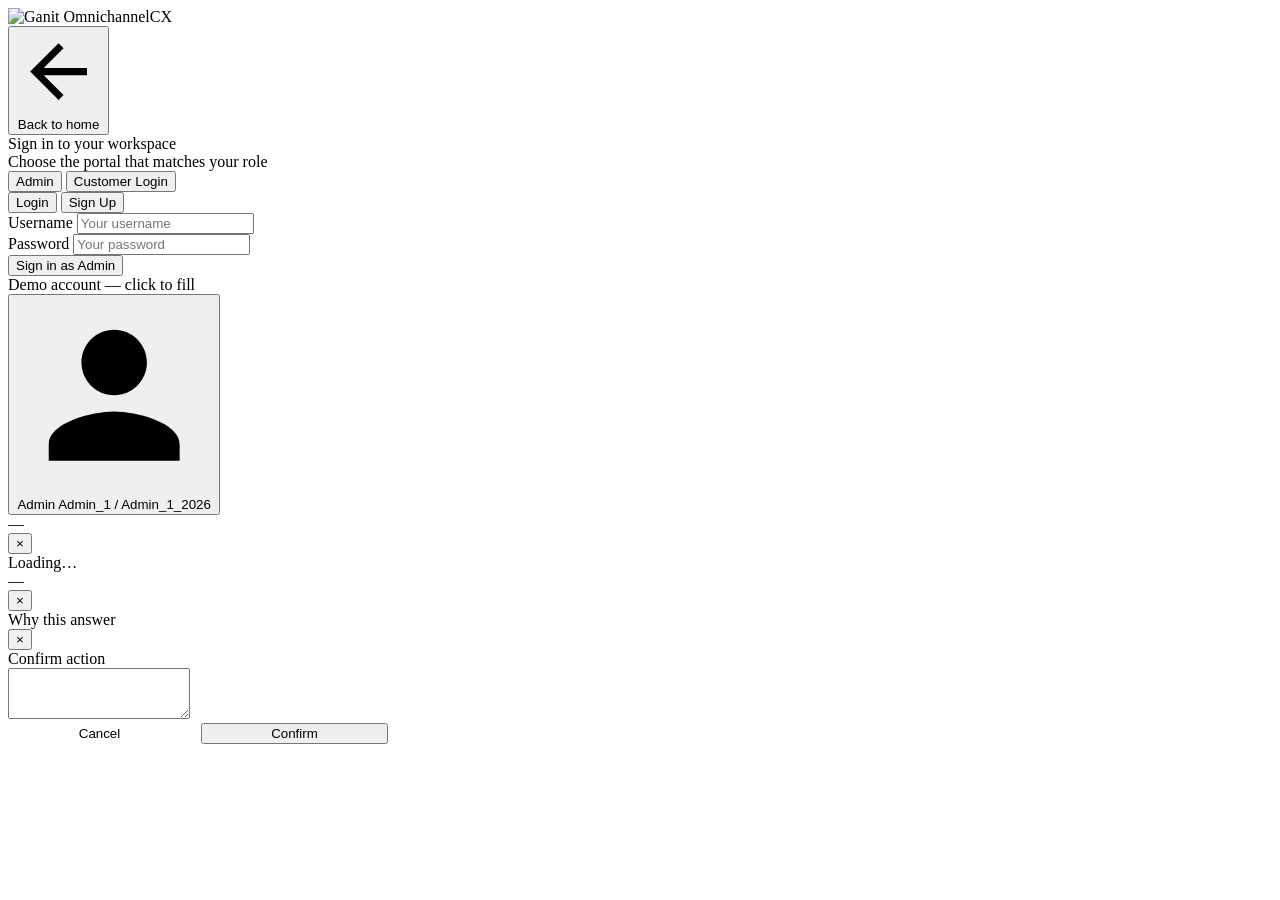
==== apps/admin-ui/index.html @ 557d3133 "Stop inventing a customer's phone number, and let the agent choose the channel The portal derived ph" ====
<!DOCTYPE html>
<html lang="en">
<head>
<meta charset="UTF-8">
<meta name="viewport" content="width=device-width, initial-scale=1.0">
<title>OmnichannelCX</title>
<link href="https://fonts.googleapis.com/css2?family=Inter:wght@400;500;600;700&display=swap" rel="stylesheet">
<link rel="icon" type="image/png" href="/admin-ui/assets/ganit-logo.png">
<link rel="stylesheet" href="/admin-ui/assets/style.css?v=20260917-pick8">
</head>
<body>

<!-- STAGE 0: HOME PAGE ─────────────────────────────────────────────────────────
     The first thing an unauthenticated visitor sees. Sits in front of the sign-in
     card (#connectModal), which is unchanged and still the only way in. A restored
     session skips this entirely — see the stage decision at the bottom of app.js. -->
<div class="home-page" id="homePage" style="display:none">

  <header class="home-nav">
    <div class="home-brand">
      <img src="/admin-ui/assets/ganit-logo.png?v=1" class="home-logo" alt="Ganit">
      <span class="home-brand-name">OmnichannelCX</span>
    </div>
    <div class="home-nav-actions">
      <button class="home-btn-solid" onclick="openLogin()">Log in</button>
      <button class="home-btn-orgsolid" onclick="openSignup()">Sign up</button>
    </div>
  </header>

  <main class="home-main">

    <section class="home-hero">
      <h1 class="home-headline">Agentic Customer Interaction<br>Across Multiple Channels</h1>
      <p class="home-sub">WhatsApp, email and web chat arrive as one conversation. Every answer is
        grounded in the customer's own records and the policies that govern them.</p>
    </section>

    <div class="home-built">
    <div class="home-sect-hd"><span>What we built</span></div>

    <section class="home-cards">

      <article class="home-card">
        <div class="home-card-ic ic-blue">
          <svg viewBox="0 0 24 24"><path d="M20 2H4c-1.1 0-2 .9-2 2v18l4-4h14c1.1 0 2-.9 2-2V4c0-1.1-.9-2-2-2zm-2 12H6v-2h12v2zm0-3H6V9h12v2zm0-3H6V6h12v2z"/></svg>
        </div>
        <h3>One Conversation, Every Channel</h3>
        <p>A question asked on WhatsApp and followed up by email is one case, with one
          history.</p>
      </article>

      <article class="home-card">
        <div class="home-card-ic ic-pur">
          <svg viewBox="0 0 24 24"><path d="M18 16.1c-.8 0-1.5.3-2 .8l-7.1-4.2c.1-.2.1-.5.1-.7s0-.5-.1-.7L16 7.1c.5.5 1.2.8 2 .8 1.7 0 3-1.3 3-3s-1.3-3-3-3-3 1.3-3 3c0 .2 0 .5.1.7L8 9.9c-.5-.5-1.2-.8-2-.8-1.7 0-3 1.3-3 3s1.3 3 3 3c.8 0 1.5-.3 2-.8l7.1 4.2c-.1.2-.1.4-.1.7 0 1.6 1.3 3 3 3s3-1.3 3-3-1.3-3-3-3z"/></svg>
        </div>
        <h3>Grounded Answering</h3>
        <p>One graph walk collects the records the customer holds and the knowledge
          explaining it.</p>
      </article>

      <article class="home-card">
        <div class="home-card-ic ic-amb">
          <svg viewBox="0 0 24 24"><path d="M12 12a4 4 0 100-8 4 4 0 000 8zm0 2c-4 0-8 2-8 4.5V21h16v-2.5C20 16 16 14 12 14z"/></svg>
        </div>
        <h3>Human-in-the-Loop</h3>
        <p>9 escalation rules along with AI decide handover to human agents. Held AI-drafted
          replies become editable.</p>
      </article>

      <article class="home-card">
        <div class="home-card-ic ic-grn">
          <svg viewBox="0 0 24 24"><path d="M12 3a9 9 0 019 9h-3l4 5 4-5h-3A11 11 0 1012 23v-2a9 9 0 110-18z"/><path d="M11 7h2v6l4 2-1 1.7-5-2.7z"/></svg>
        </div>
        <h3>Learns From Every Send</h3>
        <p>An AI-drafted reply an agent sends unedited is marked verified and reused on the next
          matching problem.</p>
      </article>

      <article class="home-card">
        <div class="home-card-ic ic-red">
          <svg viewBox="0 0 24 24"><path d="M12 1L3 5v6c0 5.6 3.8 10.7 9 12 5.2-1.3 9-6.4 9-12V5l-9-4zm0 10.9h7c-.5 4.1-3.2 7.8-7 9V12H5V6.3l7-3.1v8.7z"/></svg>
        </div>
        <h3>Privacy by Design</h3>
        <p>PAN, Aadhaar, phone and card numbers are masked deterministically before any text
          reaches an external model.</p>
      </article>

      <article class="home-card">
        <div class="home-card-ic ic-pnk">
          <svg viewBox="0 0 24 24"><path d="M3 3h2v16h16v2H3V3zm4 12l4-5 3 3.5L19 7l1.5 1.3-6 7.7-3-3.5L8.6 16z"/></svg>
        </div>
        <h3>Glass-Box Execution</h3>
        <p>Every answer keeps its evidence, and every AI call is metered &mdash; volumes,
          latency, sentiment and cost on one console.</p>
      </article>

    </section>
    </div>

  </main>

  <footer class="home-foot">
    <span>Built by Ganit</span>
    <span class="home-foot-dot">&middot;</span>
    <span>BFSI-ready</span>
  </footer>

</div>

<!-- STAGE 1: LOGIN MODE -->
<div class="modal-overlay" id="connectModal">
  <div class="modal-card login-mode-card">
    <div class="modal-logo">
      <img src="/admin-ui/assets/ganit-logo.png?v=1" class="modal-icon" alt="Ganit">
      <span class="modal-brand">Omnichannel<span>CX</span></span>
    </div>

    <!-- Without this the card is a dead end: it has no close control, so anyone who opened
         it could not get back. Always shown — the card is only reachable from the home page
         or from an expired session, and returning home is valid from both. -->
    <button class="modal-back" id="modalBackHome" onclick="goHome()">
      <svg viewBox="0 0 24 24"><path d="M20 11H7.8l5.6-5.6L12 4l-8 8 8 8 1.4-1.4L7.8 13H20z"/></svg>
      Back to home
    </button>
    <div>
      <div class="modal-title">Sign in to your workspace</div>
      <div class="modal-sub">Choose the portal that matches your role</div>
    </div>
    <div class="login-mode-tabs">
      <button class="login-mode-tab active" id="modeAdminBtn" onclick="switchLoginMode('admin')">Admin</button>
      <button class="login-mode-tab" id="modeUserBtn" onclick="switchLoginMode('user')">Customer Login</button>
    </div>


    <div id="adminModeForm">
      <div class="customer-auth-tabs">
        <button class="customer-auth-tab active" id="adminLoginTab" onclick="switchAdminAuth('login')">Login</button>
        <button class="customer-auth-tab" id="adminSignupTab" onclick="switchAdminAuth('signup')">Sign Up</button>
      </div>
      <div class="modal-err" id="connectErr"></div>
      <div id="adminLoginForm">
        <div class="modal-field">
          <label for="adminUsernameInput">Username</label>
          <input id="adminUsernameInput" type="text" placeholder="Your username" autocomplete="username">
        </div>
        <div class="modal-field">
          <label for="adminPasswordInput">Password</label>
          <input id="adminPasswordInput" type="password" placeholder="Your password" autocomplete="current-password">
        </div>
        <button class="modal-btn" id="connectBtn">Sign in as Admin</button>
        <div class="demo-accounts">
          <div class="demo-accounts-label">Demo account — click to fill</div>
          <button type="button" class="demo-account" onclick="fillAdminDemo()">
            <svg viewBox="0 0 24 24"><path d="M12 12c2.21 0 4-1.79 4-4s-1.79-4-4-4-4 1.79-4 4 1.79 4 4 4zm0 2c-2.67 0-8 1.34-8 4v2h16v-2c0-2.66-5.33-4-8-4z"/></svg>
            <span class="demo-account-text">
              <span class="demo-account-name">Admin</span>
              <span class="demo-account-creds">Admin_1 / Admin_1_2026</span>
            </span>
          </button>
        </div>
      </div>
      <div id="adminSignupForm" style="display:none">
        <div class="modal-field">
          <label for="adminSignupUsername">Username</label>
          <input id="adminSignupUsername" type="text" placeholder="Choose a username" autocomplete="username">
        </div>
        <div class="modal-field">
          <label for="adminSignupEmail">Email</label>
          <input id="adminSignupEmail" type="email" placeholder="admin@example.com" autocomplete="email">
        </div>
        <div class="modal-field">
          <label for="adminSignupPassword">Password</label>
          <input id="adminSignupPassword" type="password" placeholder="Minimum 6 characters" autocomplete="new-password">
        </div>
        <div class="modal-field">
          <label for="adminSignupConfirm">Confirm password</label>
          <input id="adminSignupConfirm" type="password" placeholder="Repeat password" autocomplete="new-password">
        </div>
        <button class="modal-btn" id="adminSignupBtn">Create Admin Account</button>
      </div>
    </div>

    <div id="userModeForm" style="display:none">
      <div class="customer-auth-tabs">
        <button class="customer-auth-tab active" id="customerLoginTab" onclick="switchCustomerAuth('login')">Login</button>
        <button class="customer-auth-tab" id="customerSignupTab" onclick="switchCustomerAuth('signup')">Sign Up</button>
      </div>
      <div class="modal-err" id="userLoginErr"></div>
      <div id="customerLoginForm">
        <div class="modal-field">
          <label for="userIdInput">User ID</label>
          <input id="userIdInput" type="text" placeholder="Your user ID" autocomplete="username">
        </div>
        <div class="modal-field">
          <label for="userPasswordInput">Password</label>
          <input id="userPasswordInput" type="password" placeholder="Your password" autocomplete="current-password">
        </div>
        <button class="modal-btn" id="userLoginBtn">Customer Login</button>
      </div>
      <div id="customerSignupForm" style="display:none">
        <div class="modal-field">
          <label for="customerSignupId">User ID</label>
          <input id="customerSignupId" type="text" placeholder="Choose a user ID" autocomplete="username">
        </div>
        <div class="modal-field">
          <label for="customerSignupEmail">Email</label>
          <input id="customerSignupEmail" type="email" placeholder="customer@example.com" autocomplete="email">
        </div>
        <div class="modal-field">
          <label for="customerSignupPassword">Password</label>
          <input id="customerSignupPassword" type="password" placeholder="Minimum 6 characters" autocomplete="new-password">
        </div>
        <div class="modal-field">
          <label for="customerSignupConfirm">Confirm password</label>
          <input id="customerSignupConfirm" type="password" placeholder="Repeat password" autocomplete="new-password">
        </div>
        <button class="modal-btn" id="customerSignupBtn">Create Customer Account</button>
      </div>
    </div>
  </div>
</div>

<!-- USER TICKETS PORTAL -->
<div class="user-portal" id="userPortal" style="display:none">
  <div class="ribbon">
    <div class="ribbon-logo">
      <img src="/admin-ui/assets/ganit-logo.png?v=1" class="ribbon-icon" alt="Ganit">
      <span class="ribbon-name">Omnichannel<span>CX</span> User Tickets</span>
    </div>
    <div class="ribbon-spacer"></div>
    <div class="ribbon-user">
      <div class="ribbon-user-info">
        <span class="ribbon-user-name" id="portalUserName">Customer</span>
        <span class="ribbon-user-role">Customer Portal</span>
      </div>
      <div class="ribbon-user-av" id="portalUserAv">CU</div>
      <button class="ribbon-logout" onclick="doUserLogout()" title="Logout">
        <svg viewBox="0 0 24 24"><path d="M17 7l-1.41 1.41L18.17 11H8v2h10.17l-2.58 2.58L17 17l5-5-5-5zM4 5h8V3H4c-1.1 0-2 .9-2 2v14c0 1.1.9 2 2 2h8v-2H4V5z"/></svg>
      </button>
    </div>
  </div>

  <main class="user-main">
    <section class="user-hero">
      <div>
        <div class="user-eyebrow">Customer support</div>
        <p>Chat with customer support directly, or track requests submitted via WhatsApp or Email or Web App.</p>
      </div>
      <button class="user-refresh-btn" id="userRefreshBtn" onclick="loadUserTickets()">Refresh</button>
    </section>

    <div class="user-grid">
      <section class="user-card user-compose-card portal-chat-card">
        <div class="user-card-title">Chat with support</div>
        <div class="user-card-sub">Website chat — connected to your account, same as WhatsApp and email.</div>
        <div class="portal-chat-messages" id="portalChatMessages">
          <div class="user-empty">Loading conversation…</div>
        </div>
        <form class="portal-chat-input-row" id="portalChatForm">
          <input type="text" id="portalChatInput" placeholder="Type a message…" autocomplete="off" aria-label="Chat message">
          <button type="submit" class="modal-btn portal-chat-send-btn" id="portalChatSendBtn">Send</button>
        </form>
        <div class="sim-status" id="userSubmitStatus"></div>
      </section>

      <section class="user-card user-list-card">
        <div class="user-list-heading">
          <div>
            <div class="user-card-title">My Tickets</div>
            <div class="user-card-sub">Requests associated with this user account.</div>
          </div>
          <span class="q-cnt" id="userTicketCount">0 tickets</span>
        </div>
        <div class="user-ticket-list" id="userTicketList">
          <div class="user-empty">No requests submitted yet.</div>
        </div>
      </section>
    </div>

  </main>
</div>

<!-- Customer ticket detail modal -->
<div class="modal-overlay hidden" id="ticketModal" onclick="if(event.target===this)closeTicketModal()">
  <div class="modal-card ticket-modal-card">
    <div class="ticket-modal-head">
      <div>
        <div class="ticket-modal-id" id="ticketModalId">—</div>
        <div class="ticket-modal-meta" id="ticketModalMeta"></div>
      </div>
      <button class="ticket-modal-close" onclick="closeTicketModal()" aria-label="Close">&times;</button>
    </div>
    <div class="ticket-modal-body" id="ticketModalBody">Loading…</div>
  </div>
</div>

<!-- Customer knowledge-graph modal -->
<div class="modal-overlay hidden" id="graphModal" onclick="if(event.target===this)closeGraphModal()">
  <div class="modal-card kg-modal-card">
    <div class="kg-modal-head">
      <div>
        <div class="kg-modal-title" id="graphModalTitle">—</div>
        <div class="kg-modal-sub" id="graphModalSub"></div>
      </div>
      <!-- The Schema/Graph switch is moved in here by kgShowModal. It belongs on the
           title row, not in the legend bar below, where it sat among the colour
           swatches and read as one more piece of the key. -->
      <div class="kg-head-tabs" id="graphModalTabs"></div>
      <button class="ticket-modal-close" onclick="closeGraphModal()" aria-label="Close">&times;</button>
    </div>
    <!-- Healthy / Needs attention / Overdue / Neutral swatches removed: they coloured the
         customer-360 radial graph by account health, which Fix 97 replaced with the Neo4j
         schema and LangGraph pipeline views. Neither uses those colours, so the legend
         described nothing on screen. The live-count line stays. -->
    <div class="kg-legend">
      <span class="kg-counts" id="graphModalCounts"></span>
    </div>
    <div class="kg-modal-body" id="graphModalBody"></div>
  </div>
</div>

<!-- Why this answer (per-reply provenance) -->
<div class="modal-overlay hidden" id="whyModal" onclick="if(event.target===this)closeWhyModal()">
  <div class="modal-card why-modal-card">
    <div class="kg-modal-head">
      <div>
        <div class="kg-modal-title">Why this answer</div>
        <div class="kg-modal-sub" id="whyModalSub"></div>
      </div>
      <button class="ticket-modal-close" onclick="closeWhyModal()" aria-label="Close">&times;</button>
    </div>
    <div class="why-modal-body" id="whyModalBody"></div>
  </div>
</div>

<!-- STAGE 3: CONTROL CENTRE ────────────────────────────────────────────────────
     The first screen after sign-in, and the only page that routes to every section.
     A STAGE, not a .page inside the shell: the shell carries the left nav rail, and a
     rail beside four large boxes competes with them. Inside a section the rail is the
     fast path; here the boxes are the whole point. -->
<div class="hub" id="hubPage" style="display:none">

  <header class="hub-top">
    <div class="hub-brand">
      <img src="/admin-ui/assets/ganit-logo.png?v=1" class="hub-logo" alt="Ganit">
      <span class="hub-brand-name">Omnichannel<span>CX</span></span>
    </div>
    <div class="hub-top-user">
      <button class="hub-profile" type="button" onclick="enterSection('profile')" title="My Profile">
        <span class="hub-av" id="hubUserAv">AD</span>
        <span class="hub-profile-txt">
          <span class="hub-profile-nm" id="hubUserName">Admin</span>
          <span class="hub-profile-sub" id="hubUserEmail">My Profile</span>
        </span>
      </button>
      <button class="hub-logout" type="button" onclick="doLogout()" title="Log out">
        <svg viewBox="0 0 24 24"><path d="M17 7l-1.41 1.41L18.17 11H8v2h10.17l-2.58 2.58L17 17l5-5-5-5zM4 5h8V3H4c-1.1 0-2 .9-2 2v14c0 1.1.9 2 2 2h8v-2H4V5z"/></svg>
      </button>
    </div>
  </header>

  <main class="hub-main">
    <div class="hub-head">
      <h1 class="hub-title">Control Centre</h1>
      <p class="hub-sub">Everything the support desk does, in four places. Pick where you are working today.</p>
    </div>

    <div class="hub-grid">

      <article class="hub-card" onclick="enterSection('inbox')" tabindex="0" role="button">
        <div class="hub-ic ic-blue">
          <svg viewBox="0 0 24 24"><path d="M20 4H4c-1.1 0-2 .9-2 2v12c0 1.1.9 2 2 2h16c1.1 0 2-.9 2-2V6c0-1.1-.9-2-2-2zm0 4l-8 5-8-5V6l8 5 8-5v2z"/></svg>
        </div>
        <h3>Agent Workspace</h3>
        <p>Handle live customer conversations across WhatsApp, email and web chat, with the
          drafted reply and the customer's full context in one view.</p>
        <span class="hub-go">Open workspace</span>
      </article>

      <article class="hub-card" onclick="enterSection('servicedesk')" tabindex="0" role="button">
        <div class="hub-ic ic-org">
          <svg viewBox="0 0 24 24"><path d="M3 5h18v2H3V5zm0 6h12v2H3v-2zm0 6h18v2H3v-2zm14-6h4v2h-4v-2z"/><circle cx="19" cy="12" r="2.6"/></svg>
        </div>
        <h3>Service Desk</h3>
        <p>Every ticket in one board, ranked by priority and SLA. Triage what is breaching
          and route it to the team that owns it.</p>
        <span class="hub-go">Open service desk</span>
      </article>

      <article class="hub-card" onclick="enterSection('connectors')" tabindex="0" role="button">
        <div class="hub-ic ic-blue">
          <svg viewBox="0 0 24 24"><path d="M17 7H7C4.24 7 2 9.24 2 12s2.24 5 5 5h10c2.76 0 5-2.24 5-5s-2.24-5-5-5zM7 15c-1.66 0-3-1.34-3-3s1.34-3 3-3 3 1.34 3 3-1.34 3-3 3z"/></svg>
        </div>
        <h3>System Configuration</h3>
        <p>Channel connectors, CRM synchronisation and the model and runtime configuration
          the pipeline is currently running on.</p>
        <span class="hub-go">Open configuration</span>
      </article>

      <article class="hub-card" onclick="enterSection('analytics')" tabindex="0" role="button">
        <div class="hub-ic ic-blue">
          <svg viewBox="0 0 24 24"><path d="M3 13h8V3H3v10zm0 8h8v-6H3v6zm10 0h8V11h-8v10zm0-18v6h8V3h-8z"/></svg>
        </div>
        <h3>Performance &amp; Cost</h3>
        <p>Volumes, resolution and sentiment across every channel, alongside the measured
          cost of running the system.</p>
        <span class="hub-go">Open performance &amp; cost</span>
      </article>

    </div>
  </main>
</div>

<!-- STAGE 4: MAIN SHELL -->
<div class="shell" id="mainShell" style="display:none">

  <!-- RIBBON -->
  <div class="ribbon">
    <div class="ribbon-logo ribbon-logo--link" onclick="goToHub()" title="Back to Control Centre" role="button" tabindex="0">
      <img src="/admin-ui/assets/ganit-logo.png?v=1" class="ribbon-icon" alt="Ganit">
      <span class="ribbon-name">Omnichannel<span>CX</span></span>
      <span class="ribbon-home">Control Centre</span>
    </div>
    <div class="ribbon-spacer"></div>
    <div class="ribbon-user">
      <button class="ribbon-switch" type="button" onclick="backToPortalSelection()">Switch portal</button>
      <div class="ribbon-user-info ribbon-user-info--link" onclick="switchPage('profile')" title="My Profile" role="button" tabindex="0">
        <span class="ribbon-user-name" id="ribbonUserName">Admin</span>
        <span class="ribbon-user-role" id="ribbonUserRole">CX Operations</span>
      </div>
      <div class="ribbon-user-av ribbon-user-av--link" id="ribbonUserAv" onclick="switchPage('profile')" title="My Profile" role="button" tabindex="0">CX</div>
      <button class="ribbon-logout" id="ribbonLogout" onclick="doLogout()" title="Logout">
        <svg viewBox="0 0 24 24"><path d="M17 7l-1.41 1.41L18.17 11H8v2h10.17l-2.58 2.58L17 17l5-5-5-5zM4 5h8V3H4c-1.1 0-2 .9-2 2v14c0 1.1.9 2 2 2h8v-2H4V5z"/></svg>
      </button>
    </div>
  </div>

  <!-- BODY -->
  <div class="body-row">

    <!-- LEFT NAV -->
    <div class="leftnav">
      <div class="nav-item nav-hub" id="nav-hub" onclick="goToHub()">
        <svg viewBox="0 0 24 24"><path d="M10 20v-6h4v6h5v-8h3L12 3 2 12h3v8z"/></svg>
        <span class="nav-tooltip">Control Centre</span>
      </div>
      <div class="nav-divider"></div>
      <div class="nav-item active" id="nav-inbox" onclick="switchPage('inbox')">
        <svg viewBox="0 0 24 24"><path d="M20 4H4c-1.1 0-2 .9-2 2v12c0 1.1.9 2 2 2h16c1.1 0 2-.9 2-2V6c0-1.1-.9-2-2-2zm0 4l-8 5-8-5V6l8 5 8-5v2z"/></svg>
        <span class="nav-tooltip">Agent Workspace</span>
      </div>
      <div class="nav-item" id="nav-servicedesk" onclick="switchPage('servicedesk')">
        <svg viewBox="0 0 24 24"><path d="M3 5h18v2H3V5zm0 6h12v2H3v-2zm0 6h18v2H3v-2z"/><circle cx="19" cy="12" r="2.6"/></svg>
        <span class="nav-tooltip">Service Desk</span>
      </div>
      <!-- Rail order and labels mirror the Control Centre boxes EXACTLY: Agent Workspace,
           Service Desk, System Configuration, Performance & Cost. Connectors sits above
           Analytics here for that reason - the two surfaces must never disagree, on
           either name or sequence. Renaming a section means changing all five surfaces
           listed in docs/rules_to_follow/section-rename-checklist.md - not just this one. -->
      <div class="nav-item" id="nav-connectors" onclick="switchPage('connectors')">
        <svg viewBox="0 0 24 24"><path d="M17 7H7C4.24 7 2 9.24 2 12s2.24 5 5 5h10c2.76 0 5-2.24 5-5s-2.24-5-5-5zM7 15c-1.66 0-3-1.34-3-3s1.34-3 3-3 3 1.34 3 3-1.34 3-3 3z"/></svg>
        <span class="nav-tooltip">System Configuration</span>
      </div>
      <div class="nav-item" id="nav-analytics" onclick="switchPage('analytics')">
        <svg viewBox="0 0 24 24"><path d="M3 13h8V3H3v10zm0 8h8v-6H3v6zm10 0h8V11h-8v10zm0-18v6h8V3h-8z"/></svg>
        <span class="nav-tooltip">Performance &amp; Cost</span>
      </div>
      <!-- Channel Testing: hidden from the nav, page markup left in place. It is a
           developer tool - one WhatsApp form that duplicates what the customer portal
           already does, beside an email panel describing an IMAP poller that is switched
           off (IMAP_ENABLED=false) and naming a mailbox the system is not configured for.
           Backstage for a demo audience. Restore by un-commenting this block; #page-sim,
           its handlers and /test/whatsapp/inbound-simulate are all untouched.
      <div class="nav-item" id="nav-sim" onclick="switchPage('sim')">
        <svg viewBox="0 0 24 24"><path d="M19 3H5c-1.1 0-2 .9-2 2v14c0 1.1.9 2 2 2h14c1.1 0 2-.9 2-2V5c0-1.1-.9-2-2-2zm-7 3c1.93 0 3.5 1.57 3.5 3.5S13.93 13 12 13s-3.5-1.57-3.5-3.5S10.07 6 12 6zm7 13H5v-.23c0-.62.28-1.2.76-1.58C7.47 15.82 9.64 15 12 15s4.53.82 6.24 2.19c.48.38.76.97.76 1.58V19z"/></svg>
        <span class="nav-tooltip">Run Simulation</span>
      </div>
      -->
      <div class="nav-item" id="nav-workflow" onclick="openFlowModal()">
        <svg viewBox="0 0 24 24"><path d="M4 8h4v8H4V8zm12 0h4v8h-4V8zM9.5 11h3.2V9l3 3-3 3v-2H9.5v-2z"/></svg>
        <span class="nav-tooltip">Workflow</span>
      </div>
    </div>

    <!-- ── INBOX PAGE ── -->
    <div class="page active" id="page-inbox">
      <div class="app">

        <!-- QUEUE -->
        <div class="queue">
          <div class="q-top">
            <div class="q-head">
              <span class="q-title">Inbox</span>
              <button class="kg-btn kg-btn-hdr" id="snap-schema-btn" type="button" onclick="openLiveGraphModal()" title="Every node and relationship in the graph right now. Switch to Schema for the shape of the system.">
                <span class="kg-btn-l">
                  <svg width="13" height="13" viewBox="0 0 16 16" fill="none" aria-hidden="true">
                    <circle cx="8" cy="3.2" r="2.1" stroke="currentColor" stroke-width="1.3"/>
                    <circle cx="3" cy="12.4" r="2.1" stroke="currentColor" stroke-width="1.3"/>
                    <circle cx="13" cy="12.4" r="2.1" stroke="currentColor" stroke-width="1.3"/>
                    <path d="M6.7 4.9 4.2 10.6M9.3 4.9l2.5 5.7M5.1 12.4h5.8" stroke="currentColor" stroke-width="1.3"/>
                  </svg>Knowledge graph</span>
              </button>
            </div>
            <div class="srch">
              <svg viewBox="0 0 24 24"><path d="M15.5 14h-.79l-.28-.27C15.41 12.59 16 11.11 16 9.5 16 5.91 13.09 3 9.5 3S3 5.91 3 9.5 5.91 16 9.5 16c1.61 0 3.09-.59 4.23-1.57l.27.28v.79l5 4.99L20.49 19l-4.99-5zm-6 0C7.01 14 5 11.99 5 9.5S7.01 5 9.5 5 14 7.01 14 9.5 11.99 14 9.5 14z"/></svg>
              <input id="srchInput" placeholder="Search conversations...">
            </div>
            <div class="ftags" id="ftags">
              <button class="ftag on" data-f="all">All</button>
              <button class="ftag ftag-review" data-f="review">Needs Review<span class="review-badge" id="reviewBadge" style="display:none">0</span></button>
            </div>
          </div>
          <div class="q-list" id="qlist">
            <div style="padding:20px;text-align:center;color:var(--t3);font-size:12px">Loading conversations…</div>
          </div>
        </div>

        <!-- CENTRE -->
        <div class="ctr">
          <div class="chdr">
            <div class="cnfo">
              <div class="cnm" id="convName">Select a conversation</div>
              <div class="cmeta" id="convMeta"></div>
            </div>
            <!-- Sentiment, filled by renderRight. Lives in the header rather than the
                 right panel: it is a one-line read about the person whose name is on this
                 bar, so it belongs beside the name, not below three cards of case detail. -->
            <div class="hsent" id="hsent"></div>
          </div>
          <div class="viewbar" id="viewbar"></div>
          <div class="chbar" id="chbar">
            <span class="chbar-label">Channel:</span>
            <button class="chfilt on">All channels</button>
          </div>
          <div class="msgs" id="msgs">
            <div class="empty-conv">
              <svg viewBox="0 0 24 24"><path d="M20 2H4c-1.1 0-2 .9-2 2v18l4-4h14c1.1 0 2-.9 2-2V4c0-1.1-.9-2-2-2zm-2 12H6v-2h12v2zm0-3H6V9h12v2zm0-3H6V6h12v2z"/></svg>
              Select a conversation from the queue
            </div>
          </div>
          <div id="draftMount"></div>
          <div class="compose" id="compwrap" style="display:none">
            <div class="cbox">
              <textarea class="cinput" id="cinput" rows="1" placeholder="Type a reply…"></textarea>
              <button class="sndbtn" onclick="doSend()">
                <svg viewBox="0 0 24 24"><path d="M2.01 21L23 12 2.01 3 2 10l15 2-15 2z"/></svg>
              </button>
            </div>
          </div>
        </div>

        <!-- RIGHT PANEL -->
        <div class="rp">
          <div class="rpbody" id="rpbody">
            <div style="text-align:center;color:var(--t3);font-size:12px;padding:24px 0">Profile appears here</div>
          </div>
        </div>

      </div>
    </div><!-- end #page-inbox -->


    <!-- ── ANALYTICS PAGE ── -->
    <div class="page" id="page-analytics">
      <div class="dash">
        <div class="dash-header">
          <div>
            <div class="dash-title">Performance &amp; Cost</div>
          </div>
          <div style="display:flex;align-items:center;gap:10px">
            <span class="sse-badge" id="sseStatus">Connecting…</span>
            <div class="dash-refresh" id="analyticsRefresh" onclick="loadAnalytics()">
              <svg id="analyticsSpinner" viewBox="0 0 24 24"><path d="M17.65 6.35A7.958 7.958 0 0 0 12 4c-4.42 0-7.99 3.58-7.99 8s3.57 8 7.99 8c3.73 0 6.84-2.55 7.73-6h-2.08A5.99 5.99 0 0 1 12 18c-3.31 0-6-2.69-6-6s2.69-6 6-6c1.66 0 3.14.69 4.22 1.78L13 11h7V4l-2.35 2.35z"/></svg>
              Refresh
            </div>
          </div>
        </div>

        <!-- Tab strip: the three sections used to stack into one very long scroll. Each is
             now a view. The sections keep their ids and markup, so every render function
             still writes into the same elements regardless of which tab is open. -->
        <div class="an-tabs" id="anTabs">
          <button class="an-tab on" onclick="switchAnalyticsTab('finops',this)">FinOps</button>
          <button class="an-tab" onclick="switchAnalyticsTab('care',this)">Customer Care</button>
          <button class="an-tab" onclick="switchAnalyticsTab('solution',this)">Solution Performance</button>
        </div>

        <!-- ═══ SECTION 1: FINOPS ═══ -->
        <div class="analytics-section" data-an="finops">

          <div class="chart-card">
            <div class="chart-title"><span>LLM usage and cost</span><span class="win-badge" title="This panel counts LLM calls from the last 7 days only. Older calls are not shown.">Last 7 days</span></div>
            <div class="metric-note">1 LLM call = 1 model invocation. A single customer interaction typically spans several LLM calls.</div>
            <div id="llmUsagePanel"><div class="empty-state">Loading...</div></div>
          </div>

          <div class="chart-card">
            <div class="chart-title"><span>By model / config</span><span class="win-badge" title="This panel counts LLM calls from the last 7 days only. Older calls are not shown.">Last 7 days</span></div>
            <div class="metric-note">Same calls as the table above, grouped by the settings they ran with rather than by pipeline step. A config with no successful call is not listed.</div>
            <div id="modelVersionPanel"><div class="empty-state">Loading…</div></div>
          </div>

          <div class="chart-card">
            <div class="chart-title"><span>Usage over time — by model / version</span><span class="win-badge" title="This panel counts LLM calls from the last 7 days only. Older calls are not shown.">Last 7 days</span></div>
            <div id="llmTimeLegend" class="llm-tl-legend"></div>
            <div style="display:grid;grid-template-columns:1fr 1fr;gap:18px">
              <div><div class="llm-tl-sub">Tokens per hour</div><div id="llmTokenTrend"><div class="empty-state">Loading…</div></div></div>
              <div><div class="llm-tl-sub">Cost ($) per hour</div><div id="llmCostTrend"><div class="empty-state">Loading…</div></div></div>
            </div>
          </div>
        </div>

        <!-- ═══ SECTION 2: CUSTOMER CARE ANALYTICS ═══ -->
        <div class="analytics-section" data-an="care" hidden>

          <div class="kpi-grid" id="overviewGrid">
            <div class="kpi-tile kpi-blue"><div class="kpi-val">—</div><div class="kpi-lbl">Loading…</div></div>
            <div class="kpi-tile kpi-grn"><div class="kpi-val">—</div><div class="kpi-lbl">Loading…</div></div>
            <div class="kpi-tile kpi-red"><div class="kpi-val">—</div><div class="kpi-lbl">Loading…</div></div>
            <div class="kpi-tile kpi-amb"><div class="kpi-val">—</div><div class="kpi-lbl">Loading…</div></div>
          </div>

          <div style="display:grid;grid-template-columns:1fr 1fr 1fr;gap:14px">
            <div class="chart-card"><div class="chart-title"><span>Tickets by channel</span><span class="win-badge" title="Tickets a human is on, by the channel they arrived on. Messages count every turn. No date filter.">All time</span></div><div id="channelBars"><div class="empty-state">Loading…</div></div></div>
            <div class="chart-card"><div class="chart-title"><span>Top query intents (BFSI)</span><span class="win-badge" title="Every classified customer message on record. Counted from messages, not tickets. No date filter.">All time</span></div><div id="intentBars"><div class="empty-state">Loading…</div></div></div>
            <div class="chart-card"><div class="chart-title"><span>Agent / team performance</span><span class="win-badge" title="Counts everything on record, with no date filter.">All time</span></div><div id="agentPanel"><div class="empty-state">Loading…</div></div></div>
          </div>
        </div>

        <!-- ═══ SECTION 3: SOLUTION PERFORMANCE ANALYTICS ═══ -->
        <div class="analytics-section" data-an="solution" hidden>

          <div class="kpi-grid" id="solutionStatsGrid">
            <div class="kpi-tile kpi-red"><div class="kpi-val">—</div><div class="kpi-lbl">Loading…</div></div>
            <div class="kpi-tile kpi-amb"><div class="kpi-val">—</div><div class="kpi-lbl">Loading…</div></div>
            <div class="kpi-tile kpi-blue"><div class="kpi-val">—</div><div class="kpi-lbl">Loading…</div></div>
            <div class="kpi-tile kpi-grn"><div class="kpi-val">—</div><div class="kpi-lbl">Loading…</div></div>
          </div>

          <div style="display:grid;grid-template-columns:1fr 1fr;gap:14px">
            <div class="chart-card"><div class="chart-title"><span>Open tickets by risk band</span><span class="win-badge" title="Counts everything on record, with no date filter.">All time</span></div><div id="riskBandPanel"><div class="empty-state">Loading…</div></div></div>
            <div class="chart-card"><div class="chart-title"><span>Why tickets escalate</span><span class="win-badge" title="Counts everything on record, with no date filter.">All time</span></div><div id="escReasonPanel"><div class="empty-state">Loading…</div></div></div>
          </div>
        </div>

        <div class="chart-card">
          <div class="chart-title">
            <span>Live event feed</span>
          </div>
          <div class="feed-list" id="feedList"><div class="empty-state">Waiting for events…</div></div>
        </div>
      </div>
    </div><!-- end #page-analytics -->

    <!-- ── CONNECTORS PAGE ── -->
    <div class="page" id="page-connectors">
      <div class="conn-page">
        <div>
          <div class="dash-title">System Configuration</div>
          <div class="dash-sub">Channels, integrations and the runtime this workspace is running on</div>
        </div>
        <div class="conn-grid" id="connGrid">
          <div style="color:var(--t3);font-size:12px;padding:20px 0">Loading connector status…</div>
        </div>
      </div>
    </div><!-- end #page-connectors -->

    <!-- ── RUN SIMULATION PAGE ── -->
    <div class="page" id="page-sim">
      <div class="settings-page">
        <div>
          <div class="dash-title">Channel Testing</div>
          <div class="dash-sub" style="margin-top:4px">
            <strong>Email</strong> customer queries arrive automatically via Gmail IMAP polling (digvijayyadav48@gmail.com).
            Use <em>System Configuration → Email Inbox → Poll now</em> to manually fetch new emails.
            Use the WhatsApp simulator below to inject test WhatsApp messages.
          </div>
        </div>
        <div class="settings-grid">

          <!-- WHATSAPP -->
          <div class="settings-card">
            <div class="sim-card-hdr">
              <div class="sim-card-icon" style="background:#22c55e">
                <svg viewBox="0 0 24 24" fill="#fff"><path d="M17.472 14.382c-.297-.149-1.758-.867-2.03-.967-.273-.099-.471-.148-.67.15-.197.297-.767.966-.94 1.164-.173.199-.347.223-.644.075-.297-.15-1.255-.463-2.39-1.475-.883-.788-1.48-1.761-1.653-2.059-.173-.297-.018-.458.13-.606.134-.133.298-.347.446-.52.149-.174.198-.298.298-.497.099-.198.05-.371-.025-.52-.075-.149-.669-1.612-.916-2.207-.242-.579-.487-.5-.669-.51C10.25 6.01 10.052 6 9.853 6c-.198 0-.52.074-.792.372-.272.297-1.04 1.016-1.04 2.479 0 1.462 1.065 2.875 1.213 3.074.149.198 2.096 3.2 5.077 4.487.709.306 1.262.489 1.694.625.712.227 1.36.195 1.871.118.571-.085 1.758-.719 2.006-1.413.248-.694.248-1.289.173-1.413z"/><path d="M20.52 3.449C12.831-3.984.106 1.407.101 11.893c0 2.096.549 4.14 1.595 5.945L.057 24l6.335-1.652c1.746.943 3.71 1.444 5.71 1.447h.006c9.756 0 15.466-8.65 11.466-16.001a11.816 11.816 0 0 0-3.054-4.345z"/></svg>
              </div>
              <div class="settings-card-title" style="margin:0">WhatsApp simulation</div>
            </div>
            <div class="sim-field">
              <label>Test signature</label>
              <input id="testSig" type="password" placeholder="WHATSAPP_TEST_SIGNATURE">
            </div>
            <div class="sim-field">
              <label>Customer phone</label>
              <input id="simPhone" value="919999999999">
            </div>
            <div class="sim-field">
              <label>Message</label>
              <textarea id="simMsg">Please help me with my loan status inquiry.</textarea>
            </div>
            <div class="sim-field">
              <label>Outbound delivery</label>
              <select id="simDelivery">
                <option value="local_mock">Local mock reply</option>
                <option value="meta">Real Meta WhatsApp</option>
              </select>
            </div>
            <button class="sim-btn" id="simWaBtn" onclick="runWhatsAppSim()">Run simulation</button>
            <div class="sim-status" id="simStatus"></div>
            <pre class="sim-result" id="simResult"></pre>
          </div>

          <!-- EMAIL INBOX INFO -->
          <div class="settings-card" id="email-simulate-form">
            <div class="sim-card-hdr">
              <div class="sim-card-icon" style="background:#ea4335">
                <svg viewBox="0 0 24 24" fill="#fff"><path d="M20 4H4c-1.1 0-2 .9-2 2v12c0 1.1.9 2 2 2h16c1.1 0 2-.9 2-2V6c0-1.1-.9-2-2-2zm0 4l-8 5-8-5V6l8 5 8-5v2z"/></svg>
              </div>
              <div class="settings-card-title" style="margin:0">Email inbox (IMAP)</div>
            </div>
            <div class="sim-field" style="margin-top:10px">
              <p style="font-size:12px;color:var(--t2);line-height:1.6;margin:0">
                Customer emails sent to <strong>digvijayyadav48@gmail.com</strong> are fetched automatically every <strong>30 seconds</strong> via Gmail IMAP.<br><br>
                Each new email is normalised by the channel adapter and routed through the agentic pipeline — intent classification, RAG resolution, optional Jira ticket creation — and the AI-generated response appears in the <strong>Agent Workspace</strong> for your review before sending.<br><br>
                To manually trigger a poll go to <strong>System Configuration → Email Inbox (IMAP) → Poll now</strong>.
              </p>
            </div>
            <div class="sim-field" style="display:none">
              <label>Email webhook secret</label>
              <input id="emailSecret" type="password" placeholder="EMAIL_WEBHOOK_SECRET">
            </div>
            <div style="display:none">
              <input id="simEmail" type="email" value="customer@example.com">
              <input id="simEmailSubject" value="Customer support request">
              <textarea id="simEmailMsg">I need help with my account balance inquiry.</textarea>
              <button id="simEmBtn"></button>
              <div id="simStatusEm"></div>
              <pre id="simResultEm"></pre>
            </div>
          </div>

        </div>
      </div>
    </div><!-- end #page-sim -->

    <!-- ── SETTINGS PAGE ── -->
    <!-- ── SERVICE DESK PAGE ──────────────────────────────────────────────────
         The supervisor's board. Agent Workspace answers "what do I say to this
         person?"; this answers "what is about to breach, and who owns it?".
         Reads the EXISTING GET /admin/tickets — every field below is a real column
         (priority_score, sla_due_at, escalation_reason, crm_sync_status,
         last_activity_at). Nothing here is assigned to a named human: there is no
         assigned_to column, and a control that appears to assign but persists
         nothing would be a lie on screen. -->
    <div class="page" id="page-servicedesk">
      <!-- TWO thin bands, then the list takes the rest of the height. There is no second
           left sidebar: the app already has the 52px navy rail, and a views panel beside
           it would make the eye cross two vertical columns before reaching any work. The
           views are therefore horizontal, which also absorbs the old metric tiles - those
           tiles and the worklist tabs were the same five numbers rendered twice. -->
      <div class="sd-shell">

        <div class="sd-top">
          <div class="sd-top-id">
            <span class="sd-top-t">Service Desk</span>
            <span class="sd-top-s" id="sdSummary"></span>
          </div>
          <div class="sd-srch">
            <svg viewBox="0 0 24 24" aria-hidden="true"><path d="M15.5 14h-.79l-.28-.27A6.47 6.47 0 0016 9.5 6.5 6.5 0 109.5 16c1.61 0 3.09-.59 4.23-1.57l.27.28v.79l5 4.99L20.49 19l-4.99-5z"/></svg>
            <input id="sdSearch" placeholder="Search cases, customers, IDs" oninput="sdSetSearch(this.value)">
          </div>
          <!-- The bench is only needed while assigning, so it is a control rather than a
               permanent band. Row-level hints ("or Rahul 3/8") carry the routing
               suggestion where the decision actually happens. -->
          <button class="sd-benchbtn" id="sdBenchBtn" onclick="sdToggleBench()"></button>
          <button class="sd-icobtn" onclick="loadServiceDesk()" title="Refresh" aria-label="Refresh">
            <svg viewBox="0 0 24 24"><path d="M17.65 6.35A7.96 7.96 0 0012 4c-4.42 0-7.99 3.58-7.99 8s3.57 8 7.99 8c3.73 0 6.84-2.55 7.73-6h-2.08A5.99 5.99 0 0112 18c-3.31 0-6-2.69-6-6s2.69-6 6-6c1.66 0 3.14.69 4.22 1.78L13 11h7V4l-2.35 2.35z"/></svg>
          </button>
          <div class="sd-benchpop" id="sdBenchPop" hidden></div>
        </div>

        <div class="sd-views" id="sdViews"></div>

        <div class="sd-listwrap">
          <!-- Rendered by renderServiceDesk: the Closed view carries a different column set
               (no Reassign / Next action / Waiting on, plus a Closed column), so the header
               cannot be static markup. -->
          <div class="sd-lhd" id="sdLhd">
          </div>
          <div class="sd-rows" id="sdRows"></div>
          <div class="sd-empty" id="sdEmpty" hidden></div>
        </div>

      </div>

      <!-- Detail drawer. Outside .sd-page so it can sit over the whole page. -->
    </div><!-- end #page-servicedesk -->

    <div class="page" id="page-profile">
      <div class="acct-page">
        <div class="acct-header">
          <div class="dash-title">My Profile</div>
          <div class="dash-sub">Your account, password and the other admins on this workspace</div>
        </div>
        <div class="acct-grid">

          <!-- MY ACCOUNT -->
          <div class="settings-card">
            <div class="settings-card-title">My account</div>
            <div class="acct-profile" id="acctProfile">
              <div class="acct-av" id="acctAv">—</div>
              <div class="acct-info">
                <div class="acct-name" id="acctName">—</div>
                <div class="acct-email" id="acctEmail">—</div>
                <div class="acct-since" id="acctSince">—</div>
              </div>
            </div>
            <div style="height:1px;background:var(--bdr);margin:14px 0"></div>
            <div class="settings-card-title" style="font-size:12px;margin-bottom:10px">Change password</div>
            <div class="sim-field">
              <label>Current password</label>
              <input id="pwdCurrent" type="password" placeholder="Enter current password">
            </div>
            <div class="sim-field">
              <label>New password</label>
              <input id="pwdNew" type="password" placeholder="Min 6 characters">
            </div>
            <div class="sim-field">
              <label>Confirm new password</label>
              <input id="pwdConfirm" type="password" placeholder="Repeat new password">
            </div>
            <div class="sim-status" id="pwdStatus"></div>
            <button class="sim-btn" onclick="doChangePassword()">Update password</button>
          </div>

          <!-- ADMIN USERS -->
          <div class="settings-card">
            <div class="settings-card-title" style="display:flex;align-items:center;justify-content:space-between">
              <span>Admin users</span>
              <button class="sim-btn" onclick="loadAdminUsers()" style="font-size:10px;padding:4px 10px">Refresh</button>
            </div>
            <div id="adminUsersList">
              <div style="text-align:center;color:var(--t3);font-size:12px;padding:20px 0">Loading…</div>
            </div>
          </div>

        </div>
      </div>
    </div><!-- end #page-profile -->

  </div><!-- end .body-row -->
</div><!-- end #mainShell -->

<div class="toast" id="toastEl"></div>

<!-- CONFIRMATION MODAL -->
<div class="modal-overlay hidden" id="confirmModal">
  <div class="modal-card" style="width:380px;gap:14px">
    <div class="confirm-icon" id="confirmIcon"></div>
    <div>
      <div class="modal-title" id="confirmTitle">Confirm action</div>
      <div class="modal-sub" id="confirmMsg"></div>
    </div>
    <!-- Optional editable field, hidden unless showConfirm is given `input`. Closing a
         case needs a reason recorded, and the agent should not have to write what the
         app already knows - the field arrives filled from the case summary. -->
    <textarea class="modal-input hidden" id="confirmInput" rows="3"></textarea>
    <div style="display:flex;gap:10px">
      <button class="modal-btn" style="background:var(--surf2);color:var(--t2);border:1px solid var(--bdr);flex:1" id="confirmCancelBtn" onclick="closeConfirm()">Cancel</button>
      <button class="modal-btn" style="flex:1" id="confirmOkBtn" onclick="confirmOk()">Confirm</button>
    </div>
  </div>
</div>

<!-- d3-force, vendored (15KB, tree-shaken to the 7 functions used). Local, not a CDN:
     the app has no other external JS and a demo must not depend on a network fetch. -->
<script src="/admin-ui/assets/vendor-d3-force.js?v=20260902"></script>
<script src="/admin-ui/assets/app.js?v=20260917-pick8"></script>
</body>
</html>
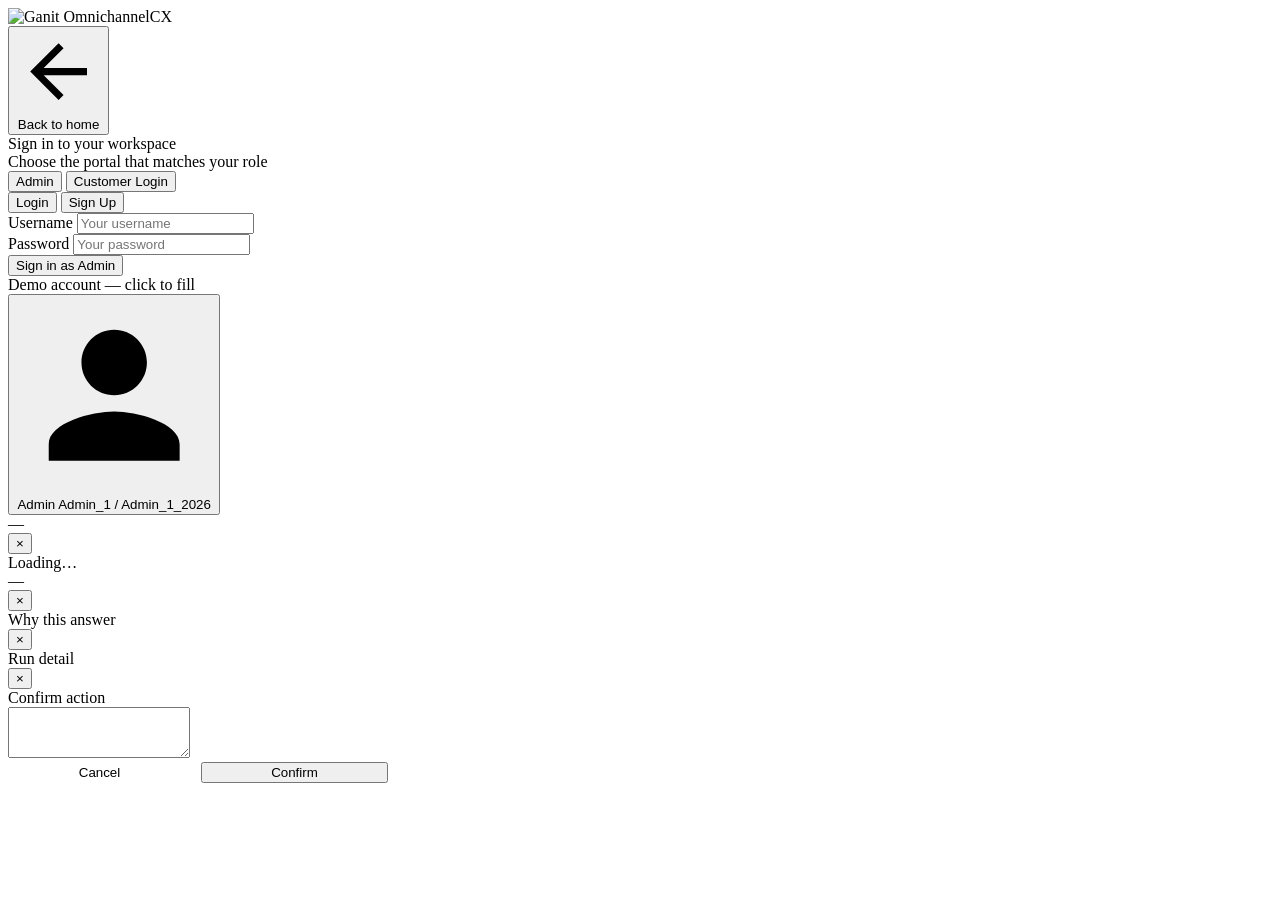
==== commit 0b4f1698: "Merge origin/main: keep the audit-run browser and the console rebuild Both sides branched from f7b6f" ====
--- a/apps/admin-ui/index.html
+++ b/apps/admin-ui/index.html
@@ -6,7 +6,7 @@
 <title>OmnichannelCX</title>
 <link href="https://fonts.googleapis.com/css2?family=Inter:wght@400;500;600;700&display=swap" rel="stylesheet">
 <link rel="icon" type="image/png" href="/admin-ui/assets/ganit-logo.png">
-<link rel="stylesheet" href="/admin-ui/assets/style.css?v=20260917-pick8">
+<link rel="stylesheet" href="/admin-ui/assets/style.css?v=20260922-syscfg30">
 </head>
 <body>
 
@@ -411,6 +411,21 @@
   </main>
 </div>
 
+<!-- Audit run detail (step-by-step timeline for one correlation id) -->
+<div class="modal-overlay hidden" id="runModal" onclick="if(event.target===this)closeRunModal()">
+  <div class="modal-card why-modal-card">
+    <div class="kg-modal-head">
+      <div>
+        <div class="kg-modal-title">Run detail</div>
+        <div class="kg-modal-sub" id="runModalSub"></div>
+      </div>
+      <button class="ticket-modal-close" onclick="closeRunModal()" aria-label="Close">&times;</button>
+    </div>
+    <div class="why-modal-body" id="runModalBody"></div>
+  </div>
+</div>
+
+
 <!-- STAGE 4: MAIN SHELL -->
 <div class="shell" id="mainShell" style="display:none">
 
@@ -419,7 +434,6 @@
     <div class="ribbon-logo ribbon-logo--link" onclick="goToHub()" title="Back to Control Centre" role="button" tabindex="0">
       <img src="/admin-ui/assets/ganit-logo.png?v=1" class="ribbon-icon" alt="Ganit">
       <span class="ribbon-name">Omnichannel<span>CX</span></span>
-      <span class="ribbon-home">Control Centre</span>
     </div>
     <div class="ribbon-spacer"></div>
     <div class="ribbon-user">
@@ -439,7 +453,10 @@
   <div class="body-row">
 
     <!-- LEFT NAV -->
+    <!-- The rail keeps a 52px footprint; .leftnav-panel is absolute inside it and widens
+         on hover, so the labels overlay the page instead of pushing it across. -->
     <div class="leftnav">
+     <div class="leftnav-panel">
       <div class="nav-item nav-hub" id="nav-hub" onclick="goToHub()">
         <svg viewBox="0 0 24 24"><path d="M10 20v-6h4v6h5v-8h3L12 3 2 12h3v8z"/></svg>
         <span class="nav-tooltip">Control Centre</span>
@@ -481,6 +498,7 @@
         <svg viewBox="0 0 24 24"><path d="M4 8h4v8H4V8zm12 0h4v8h-4V8zM9.5 11h3.2V9l3 3-3 3v-2H9.5v-2z"/></svg>
         <span class="nav-tooltip">Workflow</span>
       </div>
+     </div>
     </div>
 
     <!-- ── INBOX PAGE ── -->
@@ -584,6 +602,7 @@
           <button class="an-tab on" onclick="switchAnalyticsTab('finops',this)">FinOps</button>
           <button class="an-tab" onclick="switchAnalyticsTab('care',this)">Customer Care</button>
           <button class="an-tab" onclick="switchAnalyticsTab('solution',this)">Solution Performance</button>
+          <button class="an-tab" onclick="switchAnalyticsTab('audit',this)">Audit</button>
         </div>
 
         <!-- ═══ SECTION 1: FINOPS ═══ -->
@@ -644,11 +663,29 @@
           </div>
         </div>
 
-        <div class="chart-card">
-          <div class="chart-title">
-            <span>Live event feed</span>
-          </div>
-          <div class="feed-list" id="feedList"><div class="empty-state">Waiting for events…</div></div>
+        <!-- ═══ SECTION 4: AUDIT ═══ -->
+        <div class="analytics-section" data-an="audit" hidden>
+          <div class="chart-card">
+            <div class="chart-title"><span>Runs</span><span class="win-badge" title="One row per customer interaction (grouped by correlation id), most recent first.">Grouped by run</span></div>
+            <div class="metric-note">Every workflow step, LLM call and error the system recorded for each interaction. Click a run to see its full timeline.</div>
+            <div class="audit-filters" id="auditFilters">
+              <select id="auditFilterChannel"><option value="">All channels</option></select>
+              <select id="auditFilterStatus">
+                <option value="">All statuses</option>
+                <option value="ok">OK</option>
+                <option value="failed">Failed</option>
+              </select>
+              <select id="auditFilterDays">
+                <option value="1">Last 24h</option>
+                <option value="7">Last 7 days</option>
+                <option value="14" selected>Last 14 days</option>
+                <option value="30">Last 30 days</option>
+              </select>
+              <input id="auditFilterSearch" placeholder="Search customer / conversation / ticket / correlation id">
+            </div>
+            <div id="auditRunsTable"><div class="empty-state">Loading…</div></div>
+            <div class="audit-pager" id="auditPager"></div>
+          </div>
         </div>
       </div>
     </div><!-- end #page-analytics -->
@@ -656,12 +693,25 @@
     <!-- ── CONNECTORS PAGE ── -->
     <div class="page" id="page-connectors">
       <div class="conn-page">
-        <div>
-          <div class="dash-title">System Configuration</div>
-          <div class="dash-sub">Channels, integrations and the runtime this workspace is running on</div>
-        </div>
-        <div class="conn-grid" id="connGrid">
-          <div style="color:var(--t3);font-size:12px;padding:20px 0">Loading connector status…</div>
+        <!-- No subtitle: the tabs below name the same things it listed, and
+             Performance & Cost carries none either. -->
+        <div class="dash-title">System Configuration</div>
+        <!-- Same tab mechanism as Performance & Cost: an-tabs / an-tab and one section per
+             tab, so the two configuration-and-reporting pages behave identically rather
+             than each inventing a way to switch panels. -->
+        <div class="an-tabs" id="sysTabs">
+          <button class="an-tab on" onclick="switchSysTab('connectors',this)">Connectors</button>
+          <button class="an-tab" onclick="switchSysTab('model',this)">Models</button>
+        </div>
+
+        <div class="sys-section" data-sys="connectors">
+          <div class="conn-grid" id="connGrid">
+            <div style="color:var(--t3);font-size:12px;padding:20px 0">Loading connector status…</div>
+          </div>
+        </div>
+
+        <div class="sys-section" data-sys="model" hidden>
+          <div id="sysModel"><div class="empty-state">Loading…</div></div>
         </div>
       </div>
     </div><!-- end #page-connectors -->
@@ -876,6 +926,6 @@
 <!-- d3-force, vendored (15KB, tree-shaken to the 7 functions used). Local, not a CDN:
      the app has no other external JS and a demo must not depend on a network fetch. -->
 <script src="/admin-ui/assets/vendor-d3-force.js?v=20260902"></script>
-<script src="/admin-ui/assets/app.js?v=20260917-pick8"></script>
+<script src="/admin-ui/assets/app.js?v=20260922-audit31"></script>
 </body>
 </html>
